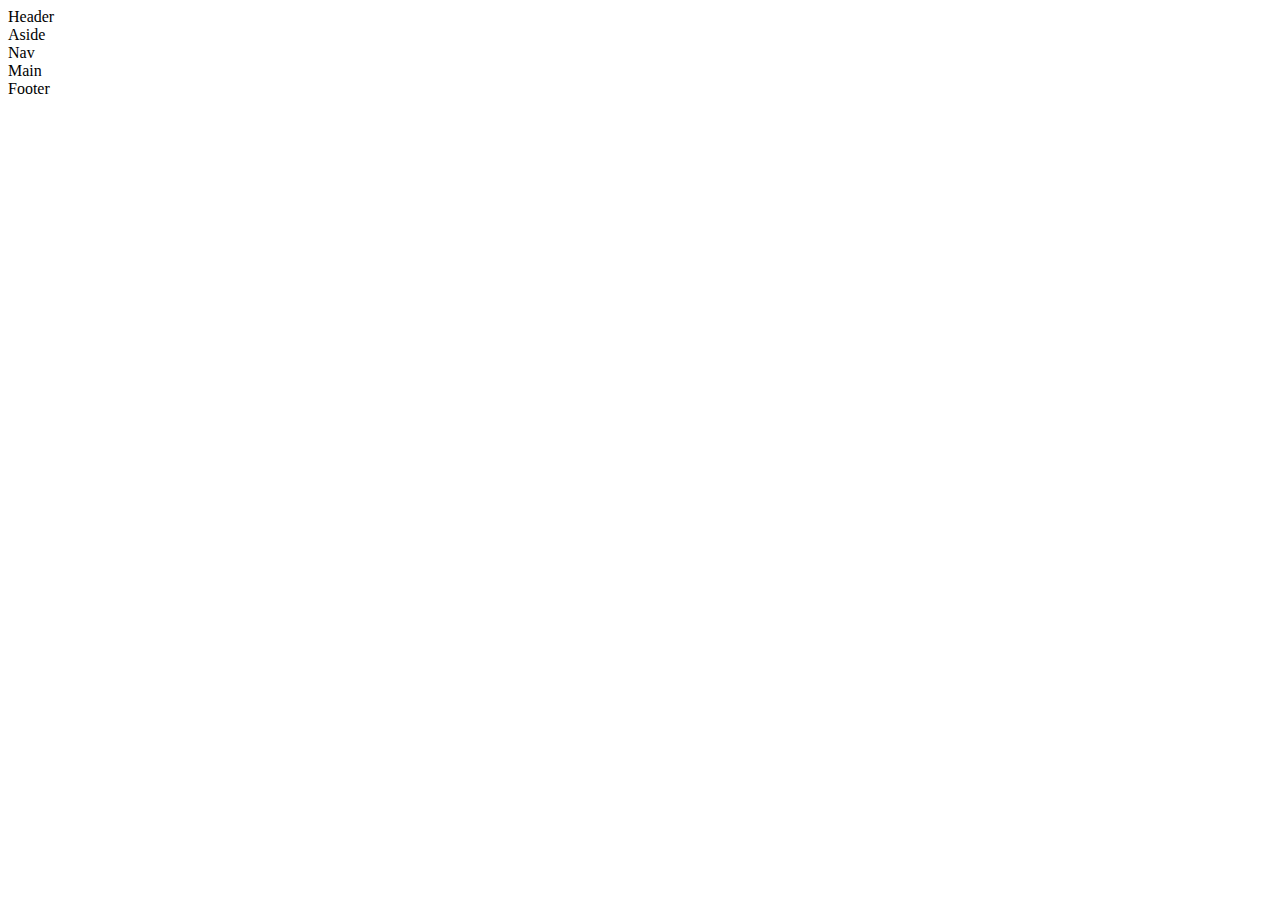
==== index.html @ 0506adde "latihan simple" ====
<!DOCTYPE html>
<html lang="en">

<head>
    <meta charset="UTF-8">
    <meta http-equiv="X-UA-Compatible" content="IE=edge">
    <meta name="viewport" content="width=device-width, initial-scale=1.0">
    <link rel="stylesheet" href="style.css">
    <title>Document</title>
</head>

<body>
    <div class="container">
        <header>
            Header
        </header>
        <aside>
            Aside
        </aside>
        <nav>
            Nav
        </nav>
        <main>
            Main
        </main>
        <footer>
            Footer
        </footer>
    </div>
</body>

</html>
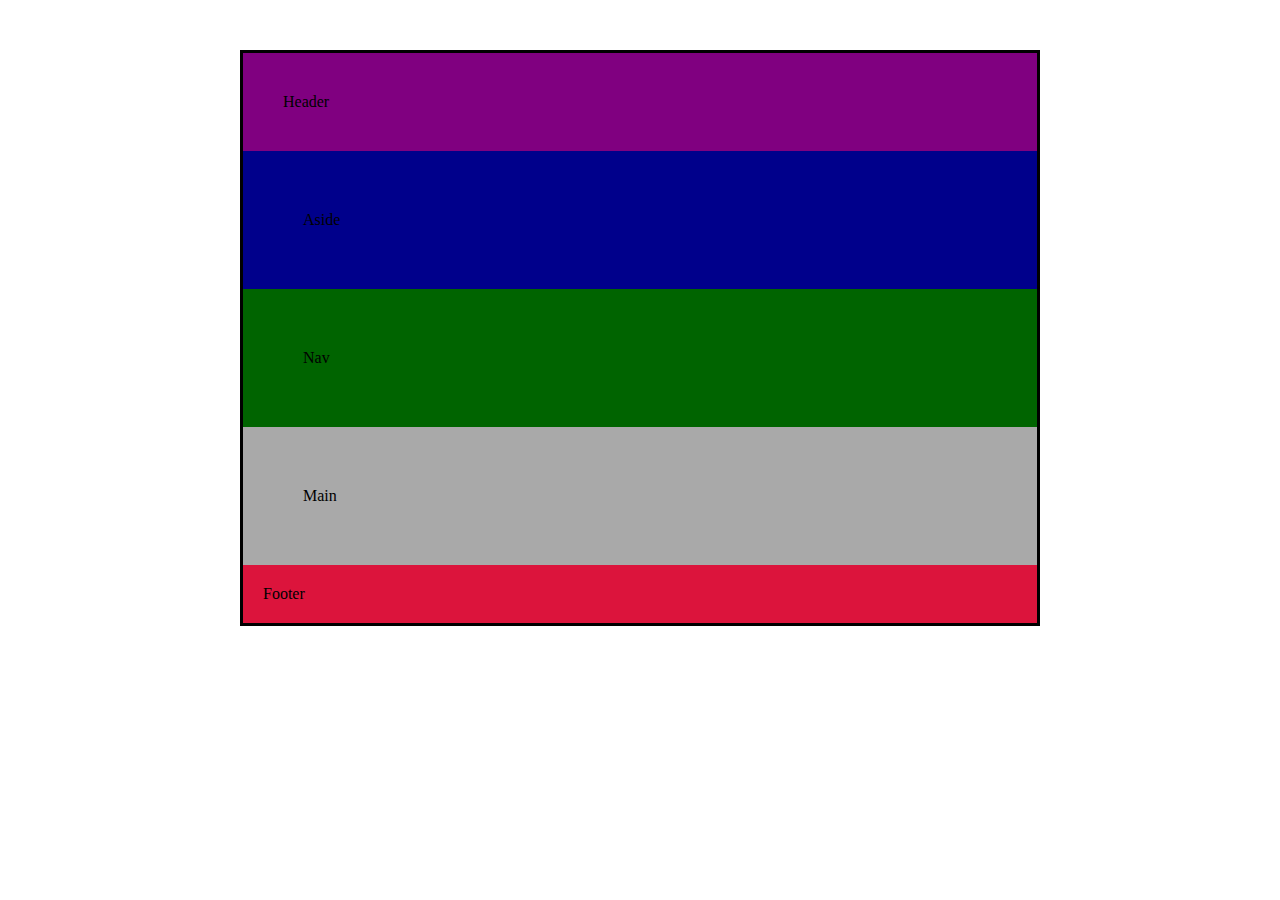
==== commit 225294ba: "CSS Grid WPU" ====
--- a/index.html
+++ b/index.html
@@ -11,6 +11,7 @@
 
 <body>
     <div class="container">
+
         <header>
             Header
         </header>
--- a/style.css
+++ b/style.css
@@ -0,0 +1,38 @@
+* {
+
+    margin: 0;
+    padding: 0;
+}
+
+.container {
+    display: grid;
+    width: 800px;
+    margin: 50px auto;
+    border: 3px solid black;
+    box-sizing: border-box;
+}
+
+header {
+    background-color: purple;
+    padding: 40px;
+}
+
+aside {
+    background-color: darkblue;
+    padding: 60px;
+}
+
+nav {
+    background-color: darkgreen;
+    padding: 60px;
+}
+
+main {
+    background-color: darkgrey;
+    padding: 60px;
+}
+
+footer {
+    background-color: crimson;
+    padding: 20px;
+}